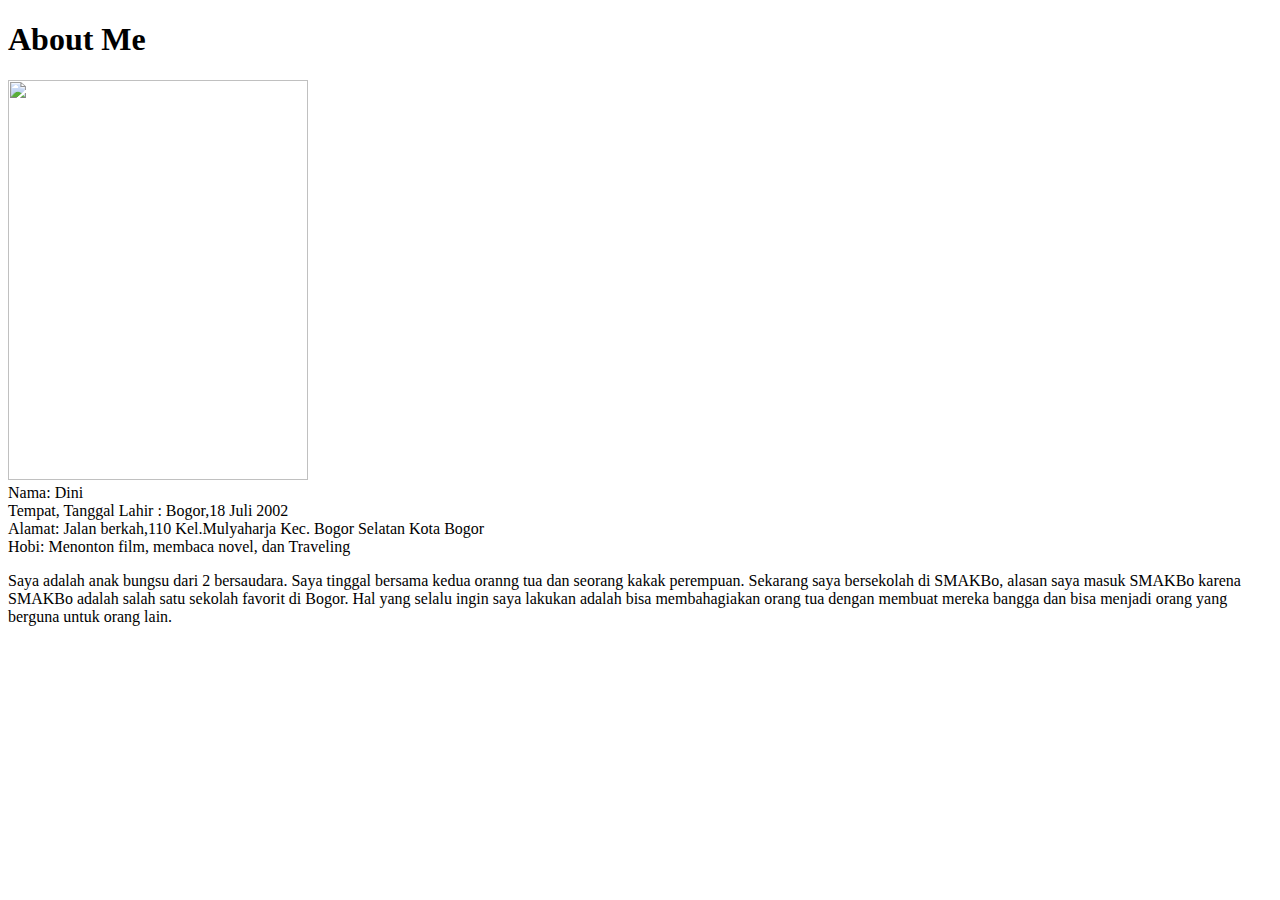
==== index.html @ f0d74987 "Add files via upload" ====
<!DOCTYPE html>
<html>
<head>
	<title>DINI</title>
</head>
<body>
<h1>About Me</h1>
<img src="https://github.com/dini63/latihan-upload/blob/master/dini.gif?raw=true" width="300px" height="400px">
<div>Nama: Dini</div>
<div>Tempat, Tanggal Lahir : Bogor,18 Juli 2002</div>
<div>Alamat: Jalan berkah,110 Kel.Mulyaharja Kec. Bogor Selatan Kota Bogor</div>
<div>Hobi: Menonton film, membaca novel, dan Traveling </div>
<p>Saya adalah anak bungsu dari 2 bersaudara. Saya tinggal bersama kedua oranng tua dan seorang kakak perempuan. Sekarang saya bersekolah di SMAKBo, alasan saya masuk SMAKBo karena SMAKBo adalah salah satu sekolah favorit di Bogor. Hal yang selalu ingin saya lakukan adalah bisa membahagiakan orang tua dengan membuat mereka bangga dan bisa menjadi orang yang berguna untuk orang lain. </p>
<a href="https://github.com/dini63"></a>
</body>
</html>
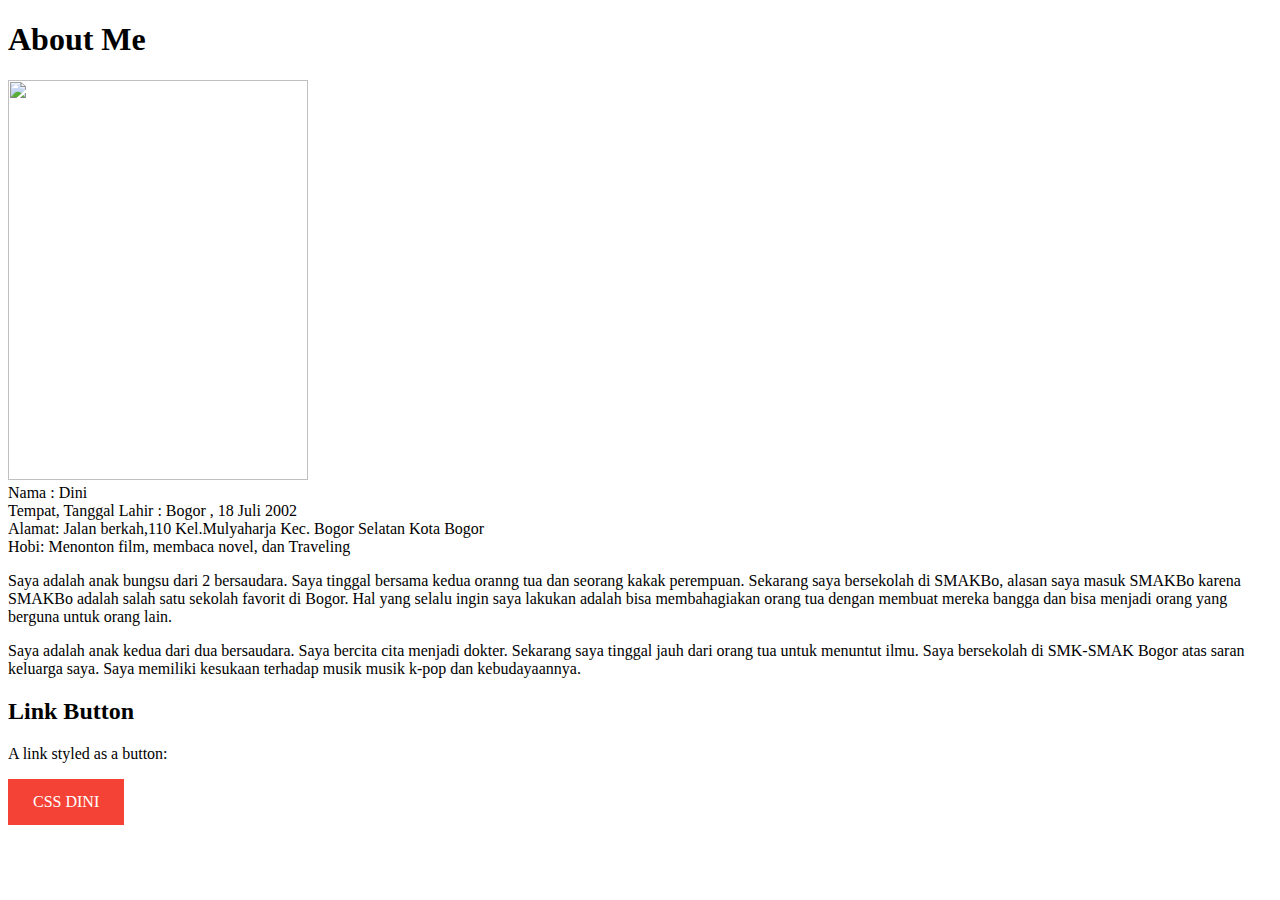
==== commit 75043212: "Add files via upload" ====
--- a/index.html
+++ b/index.html
@@ -1,16 +1,43 @@
 <!DOCTYPE html>
 <html>
 <head>
+	<h1>About Me</h1>
+	<style>
+body {
+  background-image: url("c186d39db2f8361646385f948049069c.jpg");
+}
+</style>
 	<title>DINI</title>
-</head>
 <body>
-<h1>About Me</h1>
-<img src="https://github.com/dini63/latihan-upload/blob/master/dini.gif?raw=true" width="300px" height="400px">
-<div>Nama: Dini</div>
-<div>Tempat, Tanggal Lahir : Bogor,18 Juli 2002</div>
+	<img  src="https://github.com/dini63/latihan-upload/blob/master/dini.gif?raw=true" width="300xp" height="400xp">
+	<div>Nama : Dini</div>
+	<div>Tempat, Tanggal Lahir : Bogor , 18 Juli 2002</div>
 <div>Alamat: Jalan berkah,110 Kel.Mulyaharja Kec. Bogor Selatan Kota Bogor</div>
 <div>Hobi: Menonton film, membaca novel, dan Traveling </div>
 <p>Saya adalah anak bungsu dari 2 bersaudara. Saya tinggal bersama kedua oranng tua dan seorang kakak perempuan. Sekarang saya bersekolah di SMAKBo, alasan saya masuk SMAKBo karena SMAKBo adalah salah satu sekolah favorit di Bogor. Hal yang selalu ingin saya lakukan adalah bisa membahagiakan orang tua dengan membuat mereka bangga dan bisa menjadi orang yang berguna untuk orang lain. </p>
-<a href="https://github.com/dini63"></a>
+</ol>
+<P>Saya adalah anak kedua dari dua bersaudara. Saya bercita cita menjadi dokter. Sekarang saya tinggal jauh dari orang tua untuk menuntut ilmu. Saya bersekolah di SMK-SMAK Bogor atas saran keluarga saya. Saya memiliki kesukaan terhadap musik musik k-pop dan kebudayaannya. </P>
+<link rel="stylesheet" type="text/css" href="file:///C:/Users/HP/Desktop/dinayyy/dinicss.html">
+<style>
+a:link, a:visited {
+  background-color: #f44336;
+  color: white;
+  padding: 14px 25px;
+  text-align: center;
+  text-decoration: none;
+  display: inline-block;
+}
+a:hover, a:active {
+  background-color: red;
+}
+</style>
+</head>
+<body>
+
+<h2>Link Button</h2>
+<p>A link styled as a button:</p>
+<a href="file:///C:/Users/HP/Desktop/dinayyy/dinicss.html" target="_blank">CSS DINI</a>
+
 </body>
+
 </html>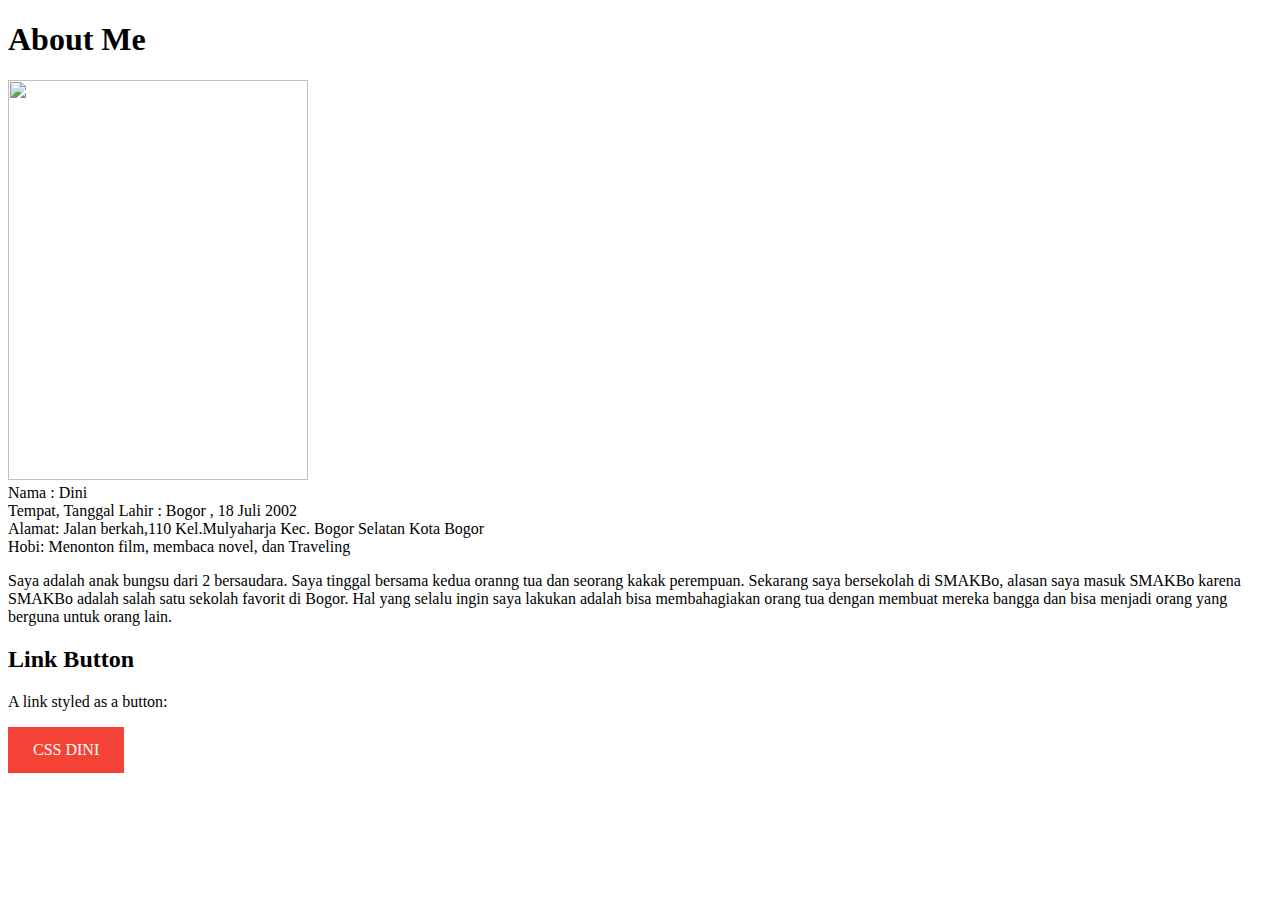
==== commit 954c0415: "Add files via upload" ====
--- a/index.html
+++ b/index.html
@@ -4,7 +4,7 @@
 	<h1>About Me</h1>
 	<style>
 body {
-  background-image: url("c186d39db2f8361646385f948049069c.jpg");
+  background-image: url("dini63.github.io/c186d39db2f8361646385f948049069c.jpg");
 }
 </style>
 	<title>DINI</title>
@@ -16,8 +16,7 @@
 <div>Hobi: Menonton film, membaca novel, dan Traveling </div>
 <p>Saya adalah anak bungsu dari 2 bersaudara. Saya tinggal bersama kedua oranng tua dan seorang kakak perempuan. Sekarang saya bersekolah di SMAKBo, alasan saya masuk SMAKBo karena SMAKBo adalah salah satu sekolah favorit di Bogor. Hal yang selalu ingin saya lakukan adalah bisa membahagiakan orang tua dengan membuat mereka bangga dan bisa menjadi orang yang berguna untuk orang lain. </p>
 </ol>
-<P>Saya adalah anak kedua dari dua bersaudara. Saya bercita cita menjadi dokter. Sekarang saya tinggal jauh dari orang tua untuk menuntut ilmu. Saya bersekolah di SMK-SMAK Bogor atas saran keluarga saya. Saya memiliki kesukaan terhadap musik musik k-pop dan kebudayaannya. </P>
-<link rel="stylesheet" type="text/css" href="file:///C:/Users/HP/Desktop/dinayyy/dinicss.html">
+<link rel="stylesheet" type="text/css" href="dini63.github.io/html">
 <style>
 a:link, a:visited {
   background-color: #f44336;
@@ -36,7 +35,7 @@
 
 <h2>Link Button</h2>
 <p>A link styled as a button:</p>
-<a href="file:///C:/Users/HP/Desktop/dinayyy/dinicss.html" target="_blank">CSS DINI</a>
+<a href="dini63.github.io/html" target="_blank">CSS DINI</a>
 
 </body>
 
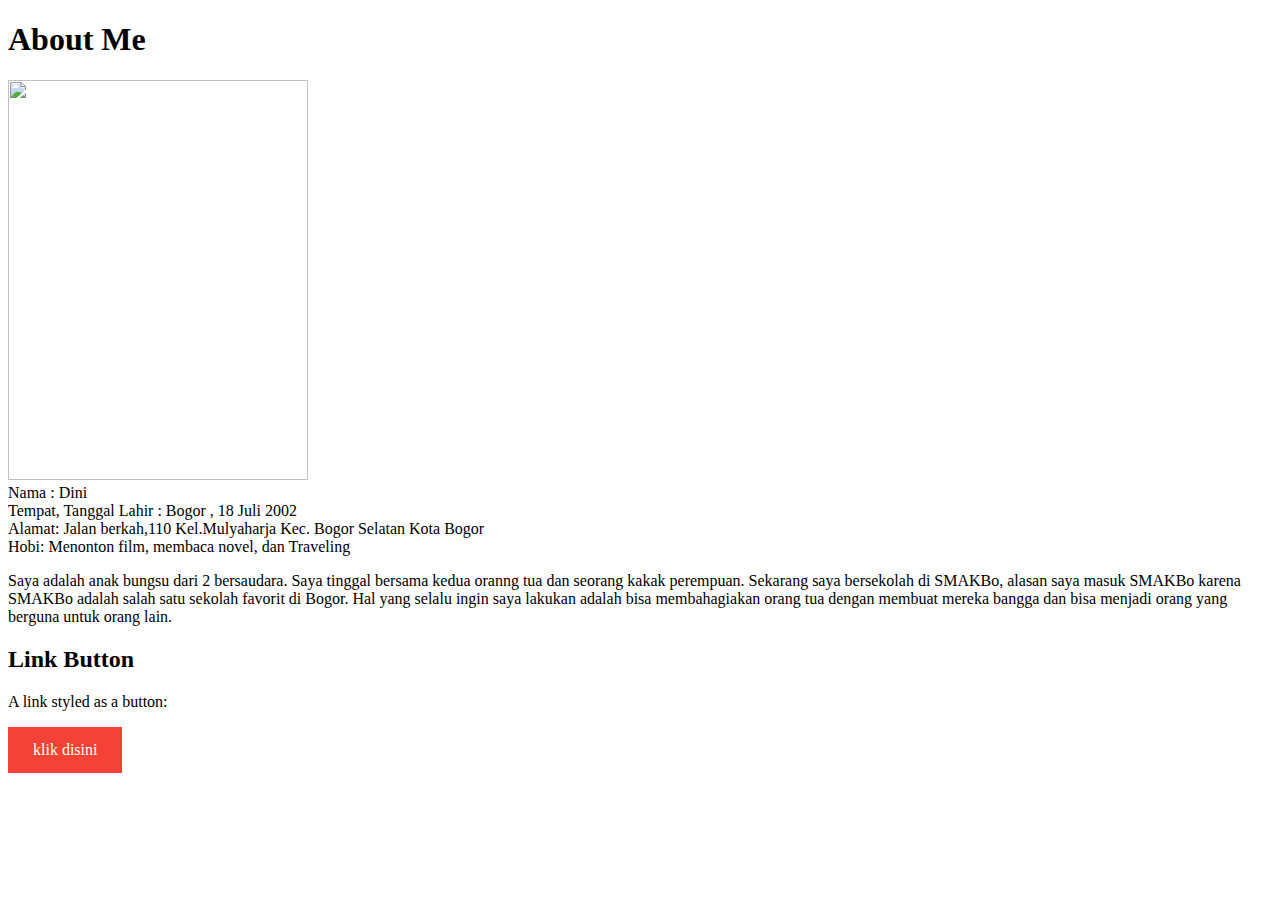
==== commit e248c67e: "Add files via upload" ====
--- a/index.html
+++ b/index.html
@@ -16,7 +16,7 @@
 <div>Hobi: Menonton film, membaca novel, dan Traveling </div>
 <p>Saya adalah anak bungsu dari 2 bersaudara. Saya tinggal bersama kedua oranng tua dan seorang kakak perempuan. Sekarang saya bersekolah di SMAKBo, alasan saya masuk SMAKBo karena SMAKBo adalah salah satu sekolah favorit di Bogor. Hal yang selalu ingin saya lakukan adalah bisa membahagiakan orang tua dengan membuat mereka bangga dan bisa menjadi orang yang berguna untuk orang lain. </p>
 </ol>
-<link rel="stylesheet" type="text/css" href="dini63.github.io/html">
+<link rel="stylesheet" type="text/css" href="file:///C:/Users/HP/Desktop/dinayyy/latihan1.html">
 <style>
 a:link, a:visited {
   background-color: #f44336;
@@ -35,7 +35,7 @@
 
 <h2>Link Button</h2>
 <p>A link styled as a button:</p>
-<a href="dini63.github.io/html" target="_blank">CSS DINI</a>
+<a href="dini63.github.io/latihan1.html" target="_blank">klik disini</a>
 
 </body>
 
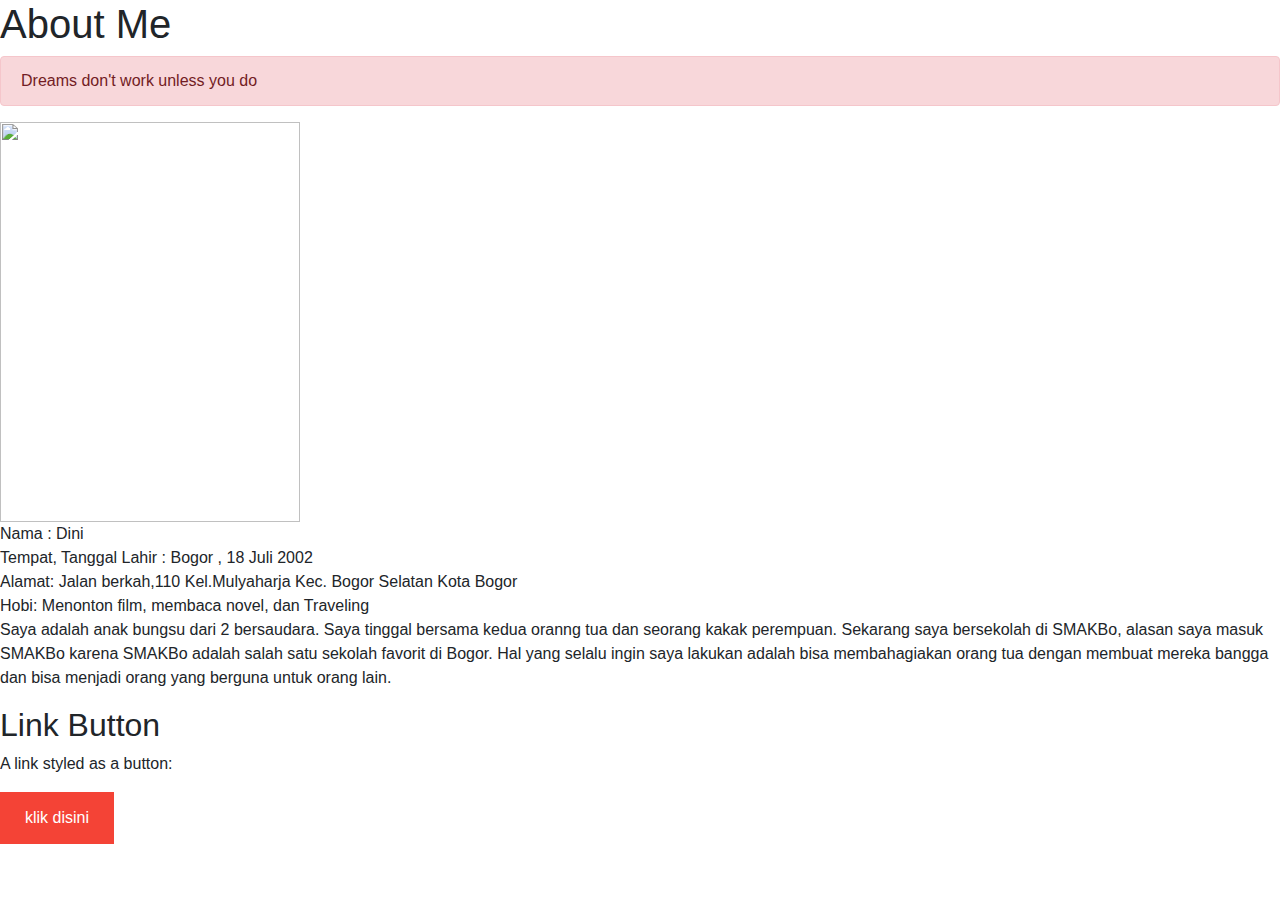
==== commit ab4f94c6: "Add files via upload" ====
--- a/index.html
+++ b/index.html
@@ -1,42 +1,48 @@
-<!DOCTYPE html>
-<html>
-<head>
-	<h1>About Me</h1>
-	<style>
-body {
-  background-image: url("dini63.github.io/c186d39db2f8361646385f948049069c.jpg");
-}
-</style>
-	<title>DINI</title>
-<body>
-	<img  src="https://github.com/dini63/latihan-upload/blob/master/dini.gif?raw=true" width="300xp" height="400xp">
-	<div>Nama : Dini</div>
-	<div>Tempat, Tanggal Lahir : Bogor , 18 Juli 2002</div>
-<div>Alamat: Jalan berkah,110 Kel.Mulyaharja Kec. Bogor Selatan Kota Bogor</div>
-<div>Hobi: Menonton film, membaca novel, dan Traveling </div>
-<p>Saya adalah anak bungsu dari 2 bersaudara. Saya tinggal bersama kedua oranng tua dan seorang kakak perempuan. Sekarang saya bersekolah di SMAKBo, alasan saya masuk SMAKBo karena SMAKBo adalah salah satu sekolah favorit di Bogor. Hal yang selalu ingin saya lakukan adalah bisa membahagiakan orang tua dengan membuat mereka bangga dan bisa menjadi orang yang berguna untuk orang lain. </p>
-</ol>
-<link rel="stylesheet" type="text/css" href="file:///C:/Users/HP/Desktop/dinayyy/latihan1.html">
-<style>
-a:link, a:visited {
-  background-color: #f44336;
-  color: white;
-  padding: 14px 25px;
-  text-align: center;
-  text-decoration: none;
-  display: inline-block;
-}
-a:hover, a:active {
-  background-color: red;
-}
-</style>
-</head>
-<body>
-
-<h2>Link Button</h2>
-<p>A link styled as a button:</p>
-<a href="dini63.github.io/latihan1.html" target="_blank">klik disini</a>
-
-</body>
-
+<!DOCTYPE html>
+<html>
+<head>
+	<h1>About Me</h1>
+	<style>
+body {
+  background-image: url("https://raw.githubusercontent.com/dini63/dini63.github.io/master/757e6a66715c98723f68328915ed010a.jpg");
+}
+</style>
+	<title>DINI</title>
+<body>
+  <link rel="stylesheet" href="https://stackpath.bootstrapcdn.com/bootstrap/4.3.1/css/bootstrap.min.css" integrity="sha384-ggOyR0iXCbMQv3Xipma34MD+dH/1fQ784/j6cY/iJTQUOhcWr7x9JvoRxT2MZw1T" crossorigin="anonymous">
+<script src="https://stackpath.bootstrapcdn.com/bootstrap/4.3.1/js/bootstrap.min.js" integrity="sha384-JjSmVgyd0p3pXB1rRibZUAYoIIy6OrQ6VrjIEaFf/nJGzIxFDsf4x0xIM+B07jRM" crossorigin="anonymous"></script>
+  <div class="alert alert-danger" role="alert">
+Dreams don't work unless you do
+</div>
+	<img  src="https://github.com/dini63/latihan-upload/blob/master/dini.gif?raw=true" width="300xp" height="400xp">
+	<div>Nama : Dini</div>
+	<div>Tempat, Tanggal Lahir : Bogor , 18 Juli 2002</div>
+<div>Alamat: Jalan berkah,110 Kel.Mulyaharja Kec. Bogor Selatan Kota Bogor</div>
+<div>Hobi: Menonton film, membaca novel, dan Traveling </div>
+<p>Saya adalah anak bungsu dari 2 bersaudara. Saya tinggal bersama kedua oranng tua dan seorang kakak perempuan. Sekarang saya bersekolah di SMAKBo, alasan saya masuk SMAKBo karena SMAKBo adalah salah satu sekolah favorit di Bogor. Hal yang selalu ingin saya lakukan adalah bisa membahagiakan orang tua dengan membuat mereka bangga dan bisa menjadi orang yang berguna untuk orang lain. </p>
+</ol>
+<link rel="stylesheet" type="text/css" href="file:///C:/Users/HP/Desktop/dinayyy/latihan1.html">
+<style>
+a:link, a:visited {
+  background-color: #f44336;
+  color: white;
+  padding: 14px 25px;
+  text-align: center;
+  text-decoration: none;
+  display: inline-block;
+}
+a:hover, a:active {
+  background-color: pink;
+}
+</style>
+</head>
+<body>
+
+<h2>Link Button</h2>
+<p>A link styled as a button:</p>
+<a href="latihan1.html
+" target="_blank">klik disini</a>
+
+</body>
+
 </html>